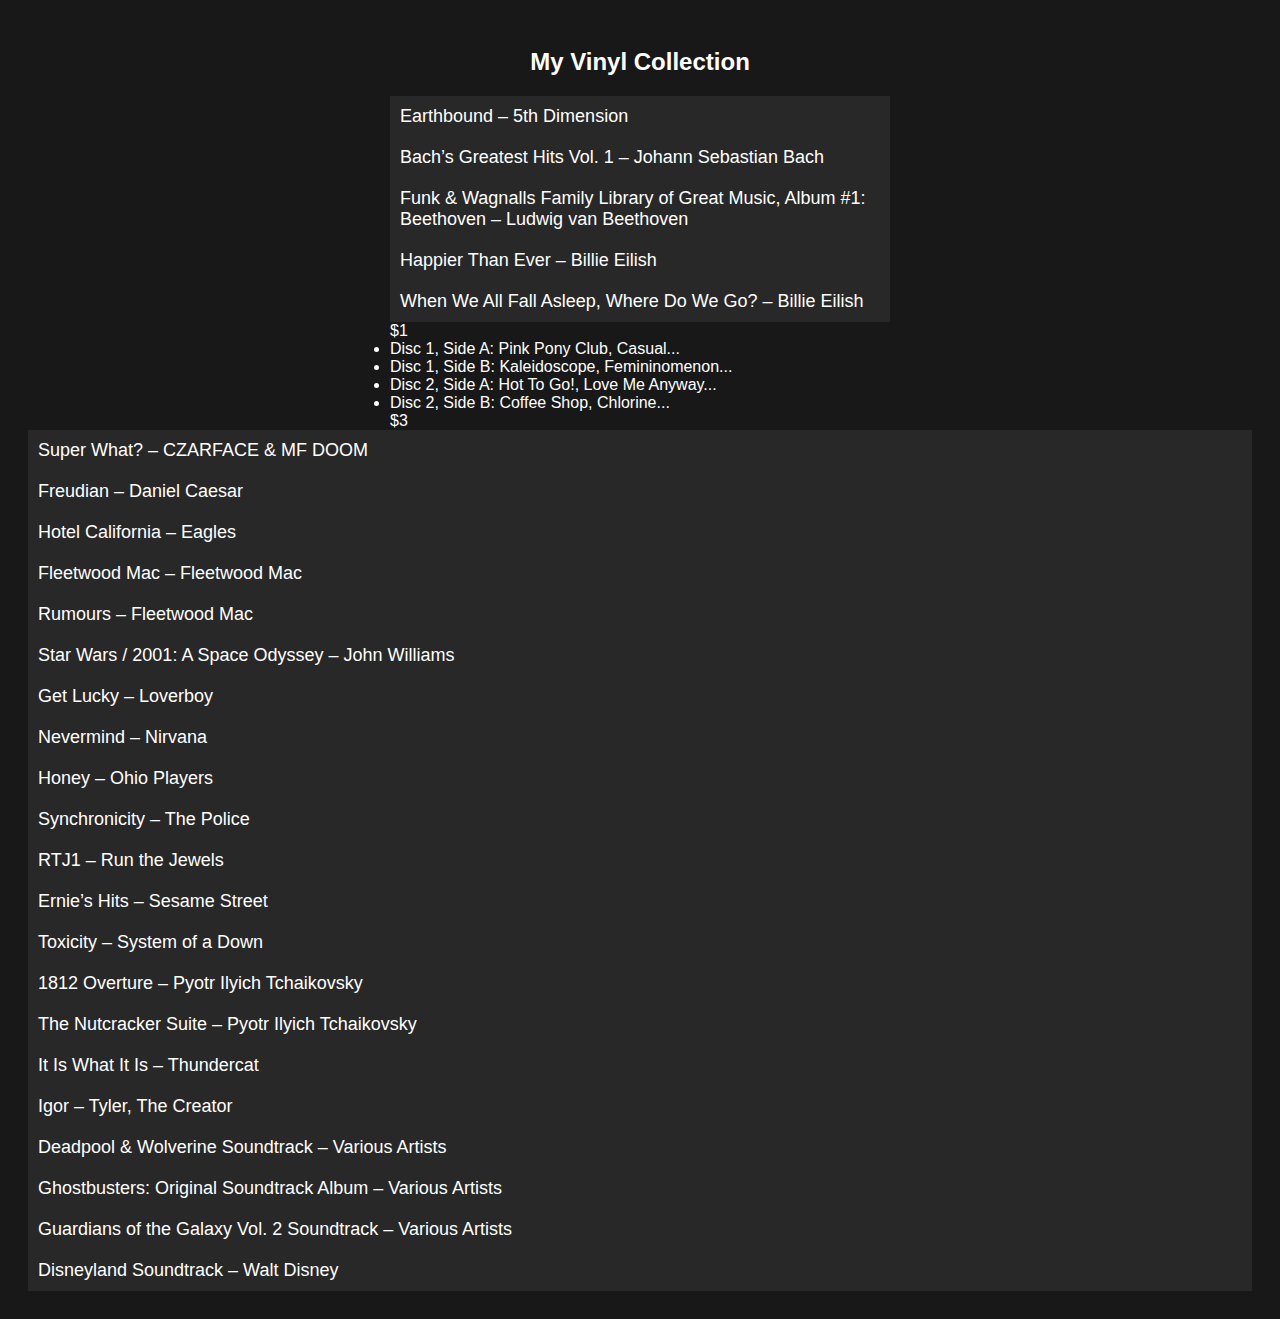
==== recordlist/index.html @ 5c92bd0f "Make record list page" ====
<!DOCTYPE html>
<html lang="en">
<head>
    <meta charset="UTF-8">
    <meta name="viewport" content="width=device-width, initial-scale=1.0">
    <title>My Vinyl Collection</title>
    <style>
        body {
            font-family: Arial, sans-serif;
            background-color: #181818;
            color: white;
            text-align: center;
            padding: 20px;
        }
        .container {
            max-width: 500px;
            margin: auto;
            text-align: left;
        }
        .collapsible {
            background-color: #282828;
            color: white;
            cursor: pointer;
            padding: 10px;
            width: 100%;
            border: none;
            text-align: left;
            outline: none;
            font-size: 18px;
        }
        .active, .collapsible:hover {
            background-color: #3a3a3a;
        }
        .content {
            padding: 0 15px;
            display: none;
            overflow: hidden;
            background-color: #222;
        }
        ul {
            list-style-type: disc;
            margin-left: 20px;
        }
    </style>
</head>
<body>
    <h2>My Vinyl Collection</h2>
    <div class="container">
        <!-- 1. Earthbound – 5th Dimension -->
        <button class="collapsible">Earthbound – 5th Dimension</button>
        <div class="content">
            <ul>
                <li>Side A: Earthbound, Winds of Heaven...</li>
                <li>Side B: Music Planet, The Singer...</li>
            </ul>
        </div>

        <!-- 2. Bach’s Greatest Hits Vol. 1 – Johann Sebastian Bach -->
        <button class="collapsible">Bach’s Greatest Hits Vol. 1 – Johann Sebastian Bach</button>
        <div class="content">
            <ul>
                <li>Side A: Brandenburg Concerto No. 3, Toccata and Fugue in D minor (excerpt)...</li>
                <li>Side B: Jesu, Joy of Man's Desiring, Air on the G String...</li>
            </ul>
        </div>

        <!-- 3. Funk & Wagnalls Family Library of Great Music, Album #1: Beethoven – Ludwig van Beethoven -->
        <button class="collapsible">Funk & Wagnalls Family Library of Great Music, Album #1: Beethoven – Ludwig van Beethoven</button>
        <div class="content">
            <ul>
                <li>Side A: Symphony No. 5 (Movement I & II)...</li>
                <li>Side B: Moonlight Sonata (Adagio), Für Elise...</li>
            </ul>
        </div>

        <!-- 4. Happier Than Ever – Billie Eilish -->
        <button class="collapsible">Happier Than Ever – Billie Eilish</button>
        <div class="content">
            <ul>
                <li>Side A: Getting Older, I Didn’t Change My Number, Billie Bossa Nova...</li>
                <li>Side B: NDA, Therefore I Am, Happier Than Ever...</li>
            </ul>
        </div>

        <!-- 5. When We All Fall Asleep, Where Do We Go? – Billie Eilish -->
        <button class="collapsible">When We All Fall Asleep, Where Do We Go? – Billie Eilish</button>
        <div class="content">
            <ul>
                <li>Side A: Bad Guy, Xanny, You Should See Me in a Crown...</li>
                <li>Side B: Bury a Friend, I Love You, Goodbye...</li>
            </ul>
        </div>

        <!-- 6. Rise and Fall of a Midwest Princess – Chappell Roan -->
        $1
    <li>Disc 1, Side A: Pink Pony Club, Casual...</li>
    <li>Disc 1, Side B: Kaleidoscope, Femininomenon...</li>
    <li>Disc 2, Side A: Hot To Go!, Love Me Anyway...</li>
    <li>Disc 2, Side B: Coffee Shop, Chlorine...</li>
$3
        </div>

        <!-- 7. Super What? – CZARFACE & MF DOOM -->
        <button class="collapsible">Super What? – CZARFACE & MF DOOM</button>
        <div class="content">
            <ul>
                <li>Side A: The King and Eye, Czarwyn’s Theory of People Getting Loose...</li>
                <li>Side B: Break in the Action, So Strange, Young World...</li>
            </ul>
        </div>

        <!-- 8. Freudian – Daniel Caesar -->
        <button class="collapsible">Freudian – Daniel Caesar</button>
        <div class="content">
            <ul>
                <li>Side A: Get You, Best Part (ft. H.E.R.)...</li>
                <li>Side B: Hold Me Down, We Find Love, Blessed...</li>
            </ul>
        </div>

        <!-- 9. Hotel California – Eagles -->
        <button class="collapsible">Hotel California – Eagles</button>
        <div class="content">
            <ul>
                <li>Side A: Hotel California, New Kid in Town, Life in the Fast Lane...</li>
                <li>Side B: Wasted Time, Pretty Maids All in a Row, The Last Resort...</li>
            </ul>
        </div>

        <!-- 10. Fleetwood Mac – Fleetwood Mac -->
        <button class="collapsible">Fleetwood Mac – Fleetwood Mac</button>
        <div class="content">
            <ul>
                <li>Side A: Monday Morning, Warm Ways, Blue Letter...</li>
                <li>Side B: Rhiannon, Landslide, Say You Love Me...</li>
            </ul>
        </div>

        <!-- 11. Rumours – Fleetwood Mac -->
        <button class="collapsible">Rumours – Fleetwood Mac</button>
        <div class="content">
            <ul>
                <li>Side A: Second Hand News, Dreams, Never Going Back Again...</li>
                <li>Side B: The Chain, You Make Loving Fun, Gold Dust Woman...</li>
            </ul>
        </div>

        <!-- 12. Star Wars / 2001: A Space Odyssey – John Williams -->
        <button class="collapsible">Star Wars / 2001: A Space Odyssey – John Williams</button>
        <div class="content">
            <ul>
                <li>Side A: Main Title (Star Wars), Princess Leia’s Theme...</li>
                <li>Side B: Theme from 2001 (Also Sprach Zarathustra), The Blue Danube...</li>
            </ul>
        </div>

        <!-- 13. Get Lucky – Loverboy -->
        <button class="collapsible">Get Lucky – Loverboy</button>
        <div class="content">
            <ul>
                <li>Side A: Working for the Weekend, When It’s Over...</li>
                <li>Side B: Take Me to the Top, Lucky Ones...</li>
            </ul>
        </div>

        <!-- 14. Nevermind – Nirvana -->
        <button class="collapsible">Nevermind – Nirvana</button>
        <div class="content">
            <ul>
                <li>Side A: Smells Like Teen Spirit, In Bloom, Come as You Are...</li>
                <li>Side B: Lithium, Drain You, On a Plain, Something in the Way...</li>
            </ul>
        </div>

        <!-- 15. Honey – Ohio Players -->
        <button class="collapsible">Honey – Ohio Players</button>
        <div class="content">
            <ul>
                <li>Side A: Honey, Fopp...</li>
                <li>Side B: Let’s Love, Ain’t Givin’ Up No Ground...</li>
            </ul>
        </div>

        <!-- 16. Synchronicity – The Police -->
        <button class="collapsible">Synchronicity – The Police</button>
        <div class="content">
            <ul>
                <li>Side A: Synchronicity I, Walking in Your Footsteps, O My God...</li>
                <li>Side B: Every Breath You Take, King of Pain, Wrapped Around Your Finger...</li>
            </ul>
        </div>

        <!-- 17. RTJ1 – Run the Jewels -->
        <button class="collapsible">RTJ1 – Run the Jewels</button>
        <div class="content">
            <ul>
                <li>Side A: Run the Jewels, Banana Clipper, 36" Chain...</li>
                <li>Side B: DDFH, Sea Legs, A Christmas F*cking Miracle...</li>
            </ul>
        </div>

        <!-- 18. Ernie’s Hits – Sesame Street -->
        <button class="collapsible">Ernie’s Hits – Sesame Street</button>
        <div class="content">
            <ul>
                <li>Side A: Rubber Duckie, I Don’t Want to Live on the Moon...</li>
                <li>Side B: Dance Myself to Sleep, Do De Rubber Duck...</li>
            </ul>
        </div>

        <!-- 19. Toxicity – System of a Down -->
        <button class="collapsible">Toxicity – System of a Down</button>
        <div class="content">
            <ul>
                <li>Side A: Prison Song, Needles, Deer Dance, Jet Pilot...</li>
                <li>Side B: Chop Suey!, Bounce, Toxicity, Aerials...</li>
            </ul>
        </div>

        <!-- 20. 1812 Overture – Pyotr Ilyich Tchaikovsky -->
        <button class="collapsible">1812 Overture – Pyotr Ilyich Tchaikovsky</button>
        <div class="content">
            <p>Includes the full 1812 Overture with cannon fire, and possibly additional Tchaikovsky pieces.</p>
        </div>

        <!-- 21. The Nutcracker Suite – Pyotr Ilyich Tchaikovsky -->
        <button class="collapsible">The Nutcracker Suite – Pyotr Ilyich Tchaikovsky</button>
        <div class="content">
            <ul>
                <li>Side A: Overture Miniature, March, Dance of the Sugar Plum Fairy...</li>
                <li>Side B: Trepak (Russian Dance), Waltz of the Flowers...</li>
            </ul>
        </div>

        <!-- 22. It Is What It Is – Thundercat -->
        <button class="collapsible">It Is What It Is – Thundercat</button>
        <div class="content">
            <ul>
                <li>Side A: Lost in Space / Great Scott, Change of Heart, Black Qualls...</li>
                <li>Side B: Dragonball Durag, King of the Hill, It Is What It Is...</li>
            </ul>
        </div>

        <!-- 23. Igor – Tyler, The Creator -->
        <button class="collapsible">Igor – Tyler, The Creator</button>
        <div class="content">
            <ul>
                <li>Side A: Igor’s Theme, Earfquake, I Think...</li>
                <li>Side B: A Boy is a Gun*, Puppet, Are We Still Friends?...</li>
            </ul>
        </div>

        <!-- 24. Deadpool & Wolverine Soundtrack – Various Artists -->
        <button class="collapsible">Deadpool & Wolverine Soundtrack – Various Artists</button>
        <div class="content">
            <p>Includes tracks from the Deadpool and Wolverine movies, featuring comedic and action-themed songs.</p>
        </div>

        <!-- 25. Ghostbusters: Original Soundtrack Album – Various Artists -->
        <button class="collapsible">Ghostbusters: Original Soundtrack Album – Various Artists</button>
        <div class="content">
            <ul>
                <li>Side A: Ghostbusters (Ray Parker Jr.), Cleanin’ Up the Town (The Bus Boys)...</li>
                <li>Side B: Saving the Day (Alessi), Magic (Mick Smiley), Dana’s Theme...</li>
            </ul>
        </div>

        <!-- 26. Guardians of the Galaxy Vol. 2 Soundtrack – Various Artists -->
        <button class="collapsible">Guardians of the Galaxy Vol. 2 Soundtrack – Various Artists</button>
        <div class="content">
            <ul>
                <li>Side A: Mr. Blue Sky (ELO), Fox on the Run (Sweet), Lake Shore Drive (Aliotta Haynes Jeremiah)...</li>
                <li>Side B: The Chain (Fleetwood Mac), Bring It on Home to Me (Sam Cooke), Father and Son (Cat Stevens)...</li>
            </ul>
        </div>

        <!-- 27. Disneyland Soundtrack – Walt Disney -->
        <button class="collapsible">Disneyland Soundtrack – Walt Disney</button>
        <div class="content">
            <p>Features iconic tunes from Disneyland attractions, including "It’s a Small World" and "Pirates of the Caribbean" theme music.</p>
        </div>
    </div>

    <script>
        var coll = document.getElementsByClassName("collapsible");
        for (var i = 0; i < coll.length; i++) {
            coll[i].addEventListener("click", function() {
                this.classList.toggle("active");
                var content = this.nextElementSibling;
                if (content.style.display === "block") {
                    content.style.display = "none";
                } else {
                    content.style.display = "block";
                }
            });
        }
    </script>
</body>
</html>
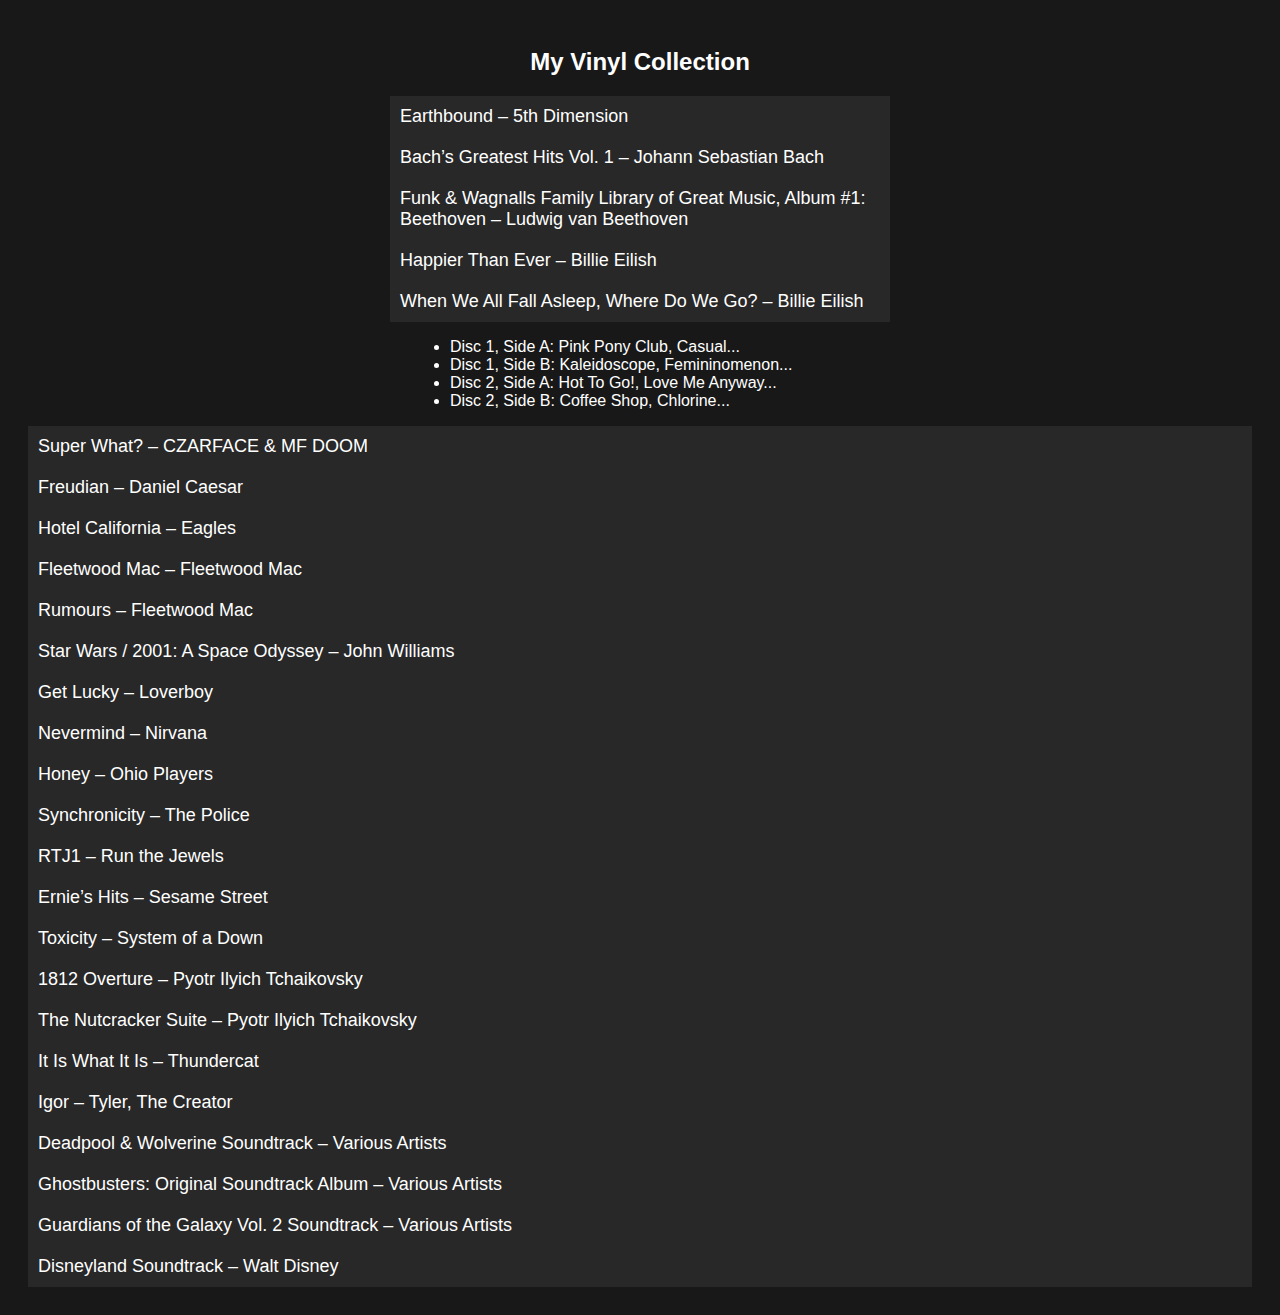
==== commit 938dfd9b: "Update index.html" ====
--- a/recordlist/index.html
+++ b/recordlist/index.html
@@ -92,12 +92,12 @@
         </div>
 
         <!-- 6. Rise and Fall of a Midwest Princess – Chappell Roan -->
-        $1
-    <li>Disc 1, Side A: Pink Pony Club, Casual...</li>
-    <li>Disc 1, Side B: Kaleidoscope, Femininomenon...</li>
-    <li>Disc 2, Side A: Hot To Go!, Love Me Anyway...</li>
-    <li>Disc 2, Side B: Coffee Shop, Chlorine...</li>
-$3
+            <ul>
+                <li>Disc 1, Side A: Pink Pony Club, Casual...</li>
+                <li>Disc 1, Side B: Kaleidoscope, Femininomenon...</li>
+                <li>Disc 2, Side A: Hot To Go!, Love Me Anyway...</li>
+                <li>Disc 2, Side B: Coffee Shop, Chlorine...</li>
+            </ul>
         </div>
 
         <!-- 7. Super What? – CZARFACE & MF DOOM -->
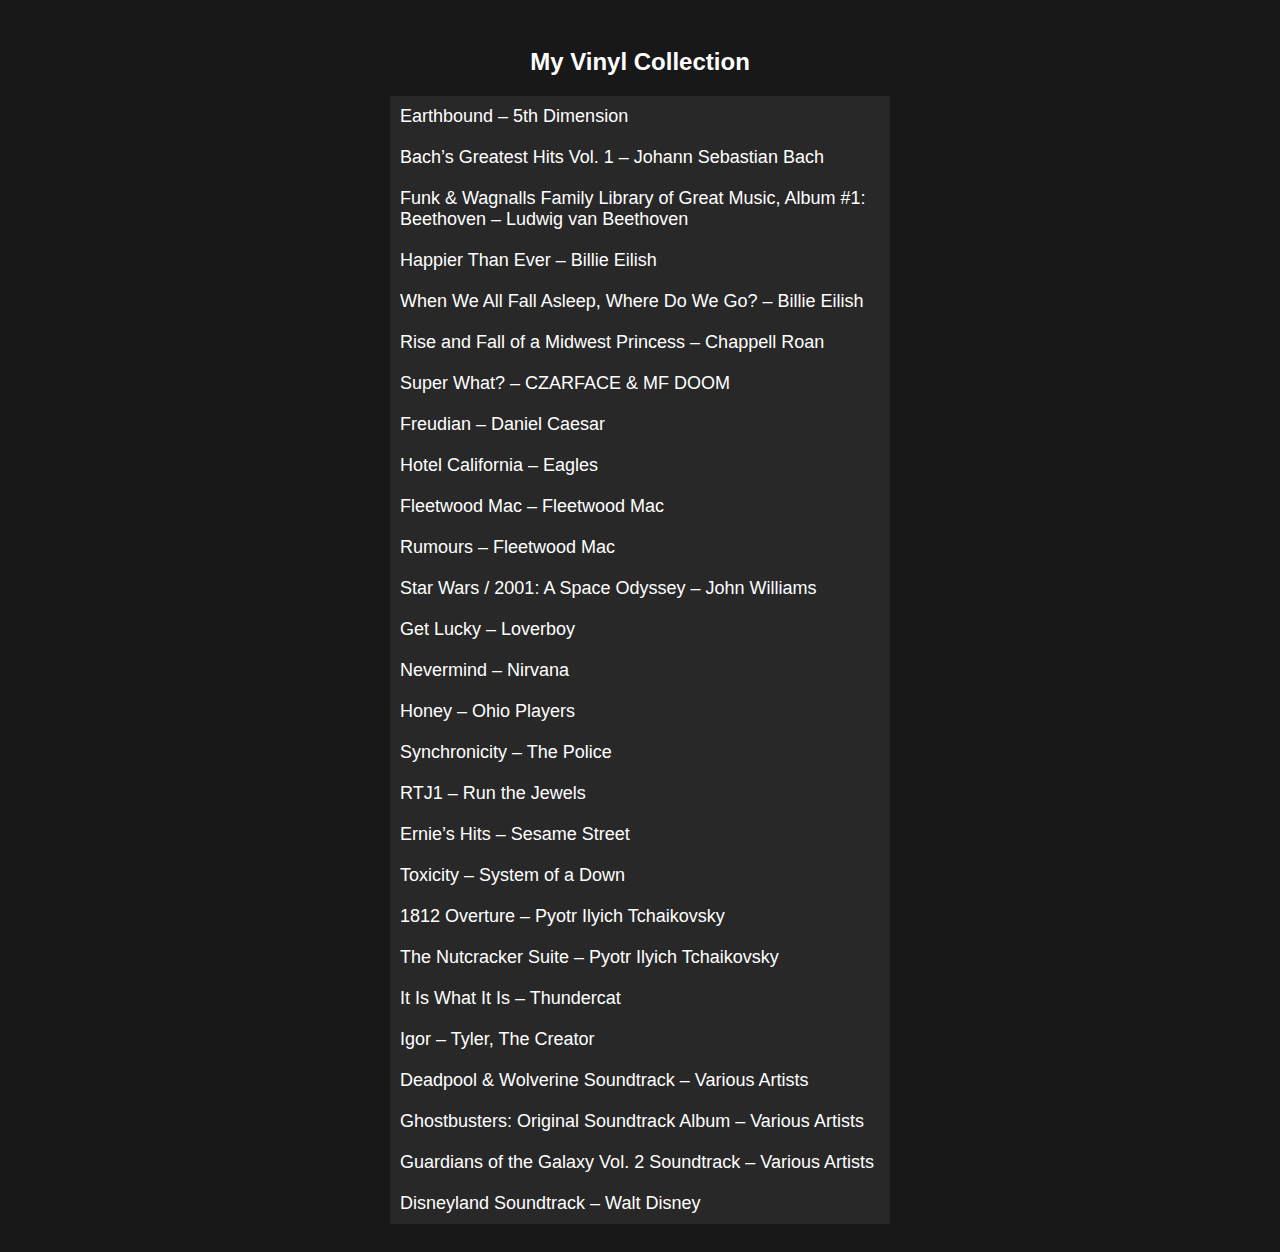
==== commit b9f89f45: "Update index.html" ====
--- a/recordlist/index.html
+++ b/recordlist/index.html
@@ -92,6 +92,9 @@
         </div>
 
         <!-- 6. Rise and Fall of a Midwest Princess – Chappell Roan -->
+        
+        <button class="collapsible">Rise and Fall of a Midwest Princess – Chappell Roan</button>
+        <div class="content">
             <ul>
                 <li>Disc 1, Side A: Pink Pony Club, Casual...</li>
                 <li>Disc 1, Side B: Kaleidoscope, Femininomenon...</li>
